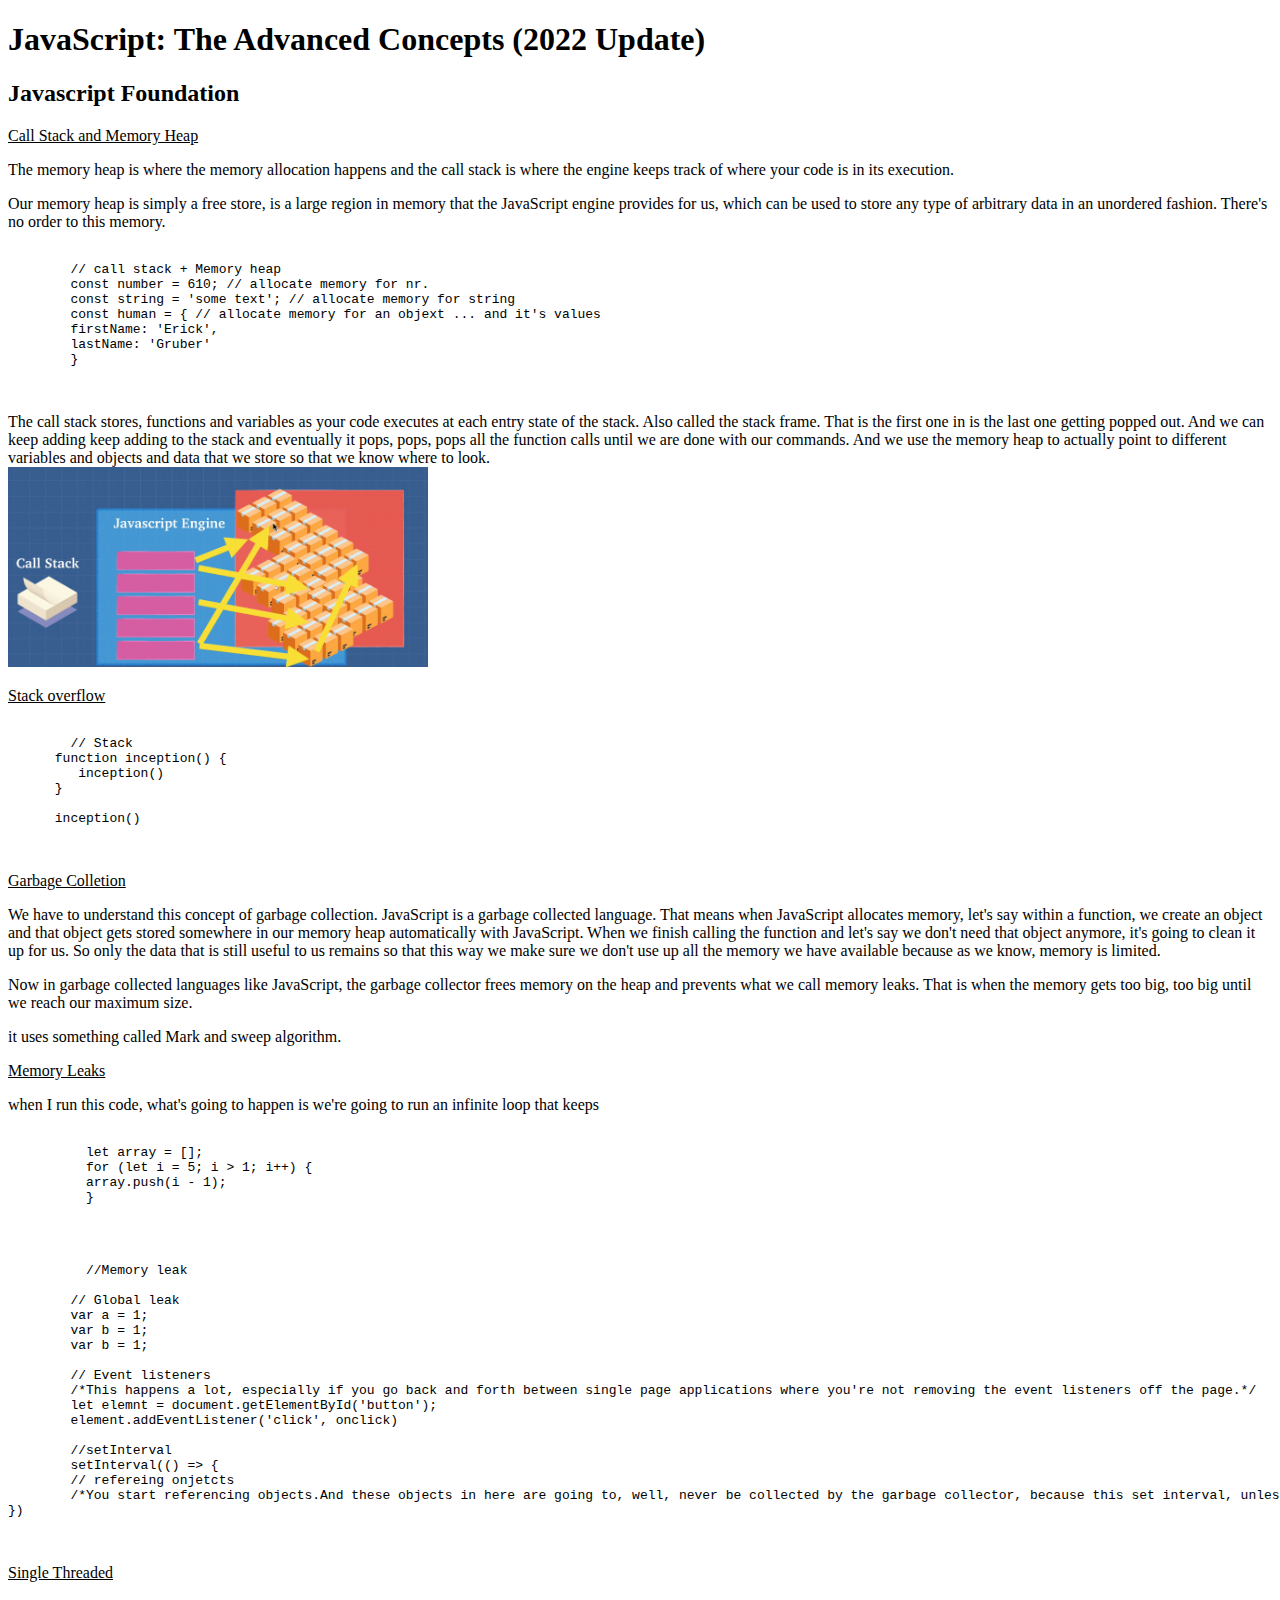
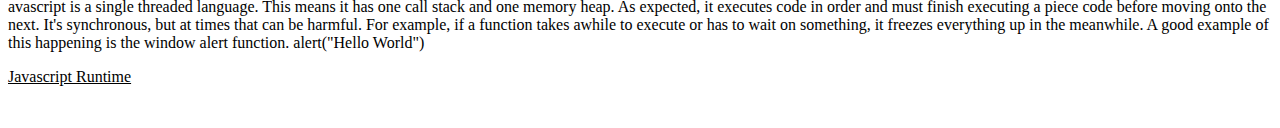
==== JS-Thematics/Learning_Page/index.html @ 53880fc0 "Renamed Functions folder" ====
<!DOCTYPE html>
<html lang="en">

<head>
  <meta charset="UTF-8">
  <meta http-equiv="X-UA-Compatible" content="IE=edge">
  <meta name="viewport" content="width=device-width, initial-scale=1.0">
  <link rel="stylesheet" href="style.css">
  <title>JS Learning</title>
</head>

<body>
  <h1>
    JavaScript: The Advanced Concepts (2022 Update)
  </h1>
  <section>
    <h2>Javascript Foundation</h2>
    <p><u>Call Stack and Memory Heap</u></p>
    <p>
      The memory heap is where the memory allocation happens and the call stack is
      where the engine keeps track of where your code is in its execution.
    <p>
      Our
      memory heap is simply a free store, is a large region in memory that the
      JavaScript engine provides for us, which can be used to store any type of
      arbitrary data in an unordered fashion. There's no order to this memory.
    </p>
    <pre>
        <code>
        // call stack + Memory heap
        const number = 610; // allocate memory for nr.
        const string = 'some text'; // allocate memory for string
        const human = { // allocate memory for an objext ... and it's values
        firstName: 'Erick',
        lastName: 'Gruber'
        }
      </code>
      </pre>
    </p>
    <p>
      The call stack stores, functions and variables as your code executes at each entry state of the stack.
      Also called the stack frame.
      That is the first one in is the last one getting popped out.
      And we can keep adding keep adding to the stack and eventually it pops, pops, pops all the function
      calls until we are done with our commands.
      And we use the memory heap to actually point to different variables and objects and data that we store
      so that we know where to look.
      <br>
      <picture>
        <img src="./pictures/CallsStackandMemoryHeap_2.png" alt="">
      </picture>
    </p>
    <p><u>Stack overflow</u></p>
    <pre>
      <code>
        // Stack
      function inception() {
         inception()
      }

      inception()
      </code>
    </pre>
    <p><u>Garbage Colletion</u></p>
    We have to understand this concept of garbage collection.
    JavaScript is a garbage collected language.
    That means when JavaScript allocates memory, let's say within a function, we create an object and
    that object gets stored somewhere in our memory heap automatically with JavaScript.
    When we finish calling the function and let's say we don't need that object anymore, it's going to
    clean it up for us.
    So only the data that is still useful to us remains so that this way we make sure we don't use up all the memory we
    have available because as we know, memory is limited.
    <p>Now in garbage collected languages like JavaScript, the garbage collector frees memory on the heap
      and prevents what we call memory leaks.
      That is when the memory gets too big, too big until we reach our maximum size.</p>
    <p>it uses something called Mark and sweep algorithm.</p>
    <p><u>Memory Leaks</u></p>
    <p>
      when I run this code, what's going to happen is we're going to run an infinite loop that keeps
    </p>
    <pre>
        <code>
          let array = [];
          for (let i = 5; i > 1; i++) {
          array.push(i - 1);
          }
        </code>
      </pre>
    <pre>
        <code>
          //Memory leak

        // Global leak
        var a = 1;
        var b = 1;
        var b = 1;

        // Event listeners
        /*This happens a lot, especially if you go back and forth between single page applications where you're not removing the event listeners off the page.*/
        let elemnt = document.getElementById('button');
        element.addEventListener('click', onclick)

        //setInterval
        setInterval(() => {
        // refereing onjetcts
        /*You start referencing objects.And these objects in here are going to, well, never be collected by the garbage collector, because this set interval, unless we clear it and stop it, is going to keep running and running and running.*/
})
        </code>
      </pre>
    <p><u>Single Threaded</u></p>
    <p>avascript is a single threaded language. This means it has one call stack and one memory heap. As expected, it
      executes code in order and must finish executing a piece code before moving onto the next. It's synchronous, but
      at times that can be harmful. For example, if a function takes awhile to execute or has to wait on something, it
      freezes everything up in the meanwhile.
      A good example of this happening is the window alert function. alert("Hello World")</p>
      <p><u>Javascript Runtime</u></p>
      <picture>
        <img src="./pictures/jS_Runtime.png" alt="">
      </picture>
  </section>
</body>

</html>
---- JS-Thematics/Learning_Page/style.css ----
img {
  height: 200px;
  object-fit: contain;
}
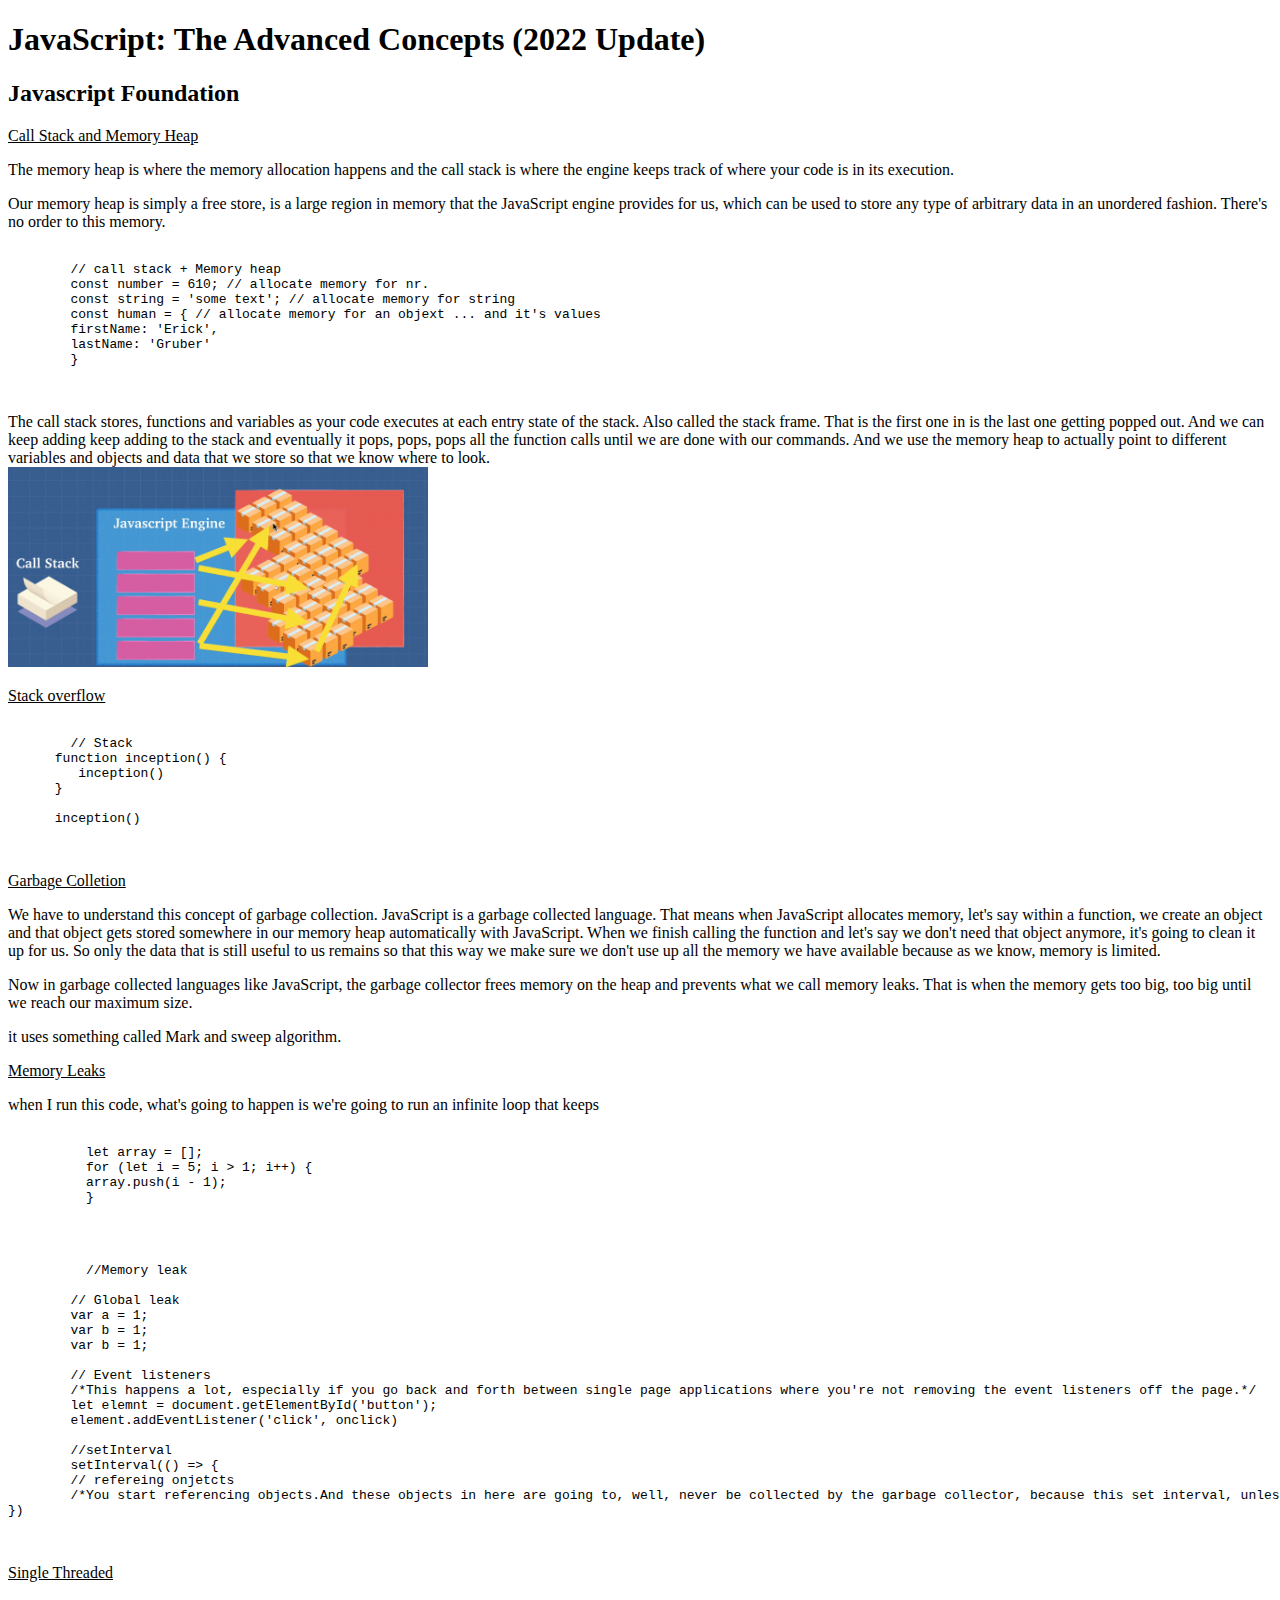
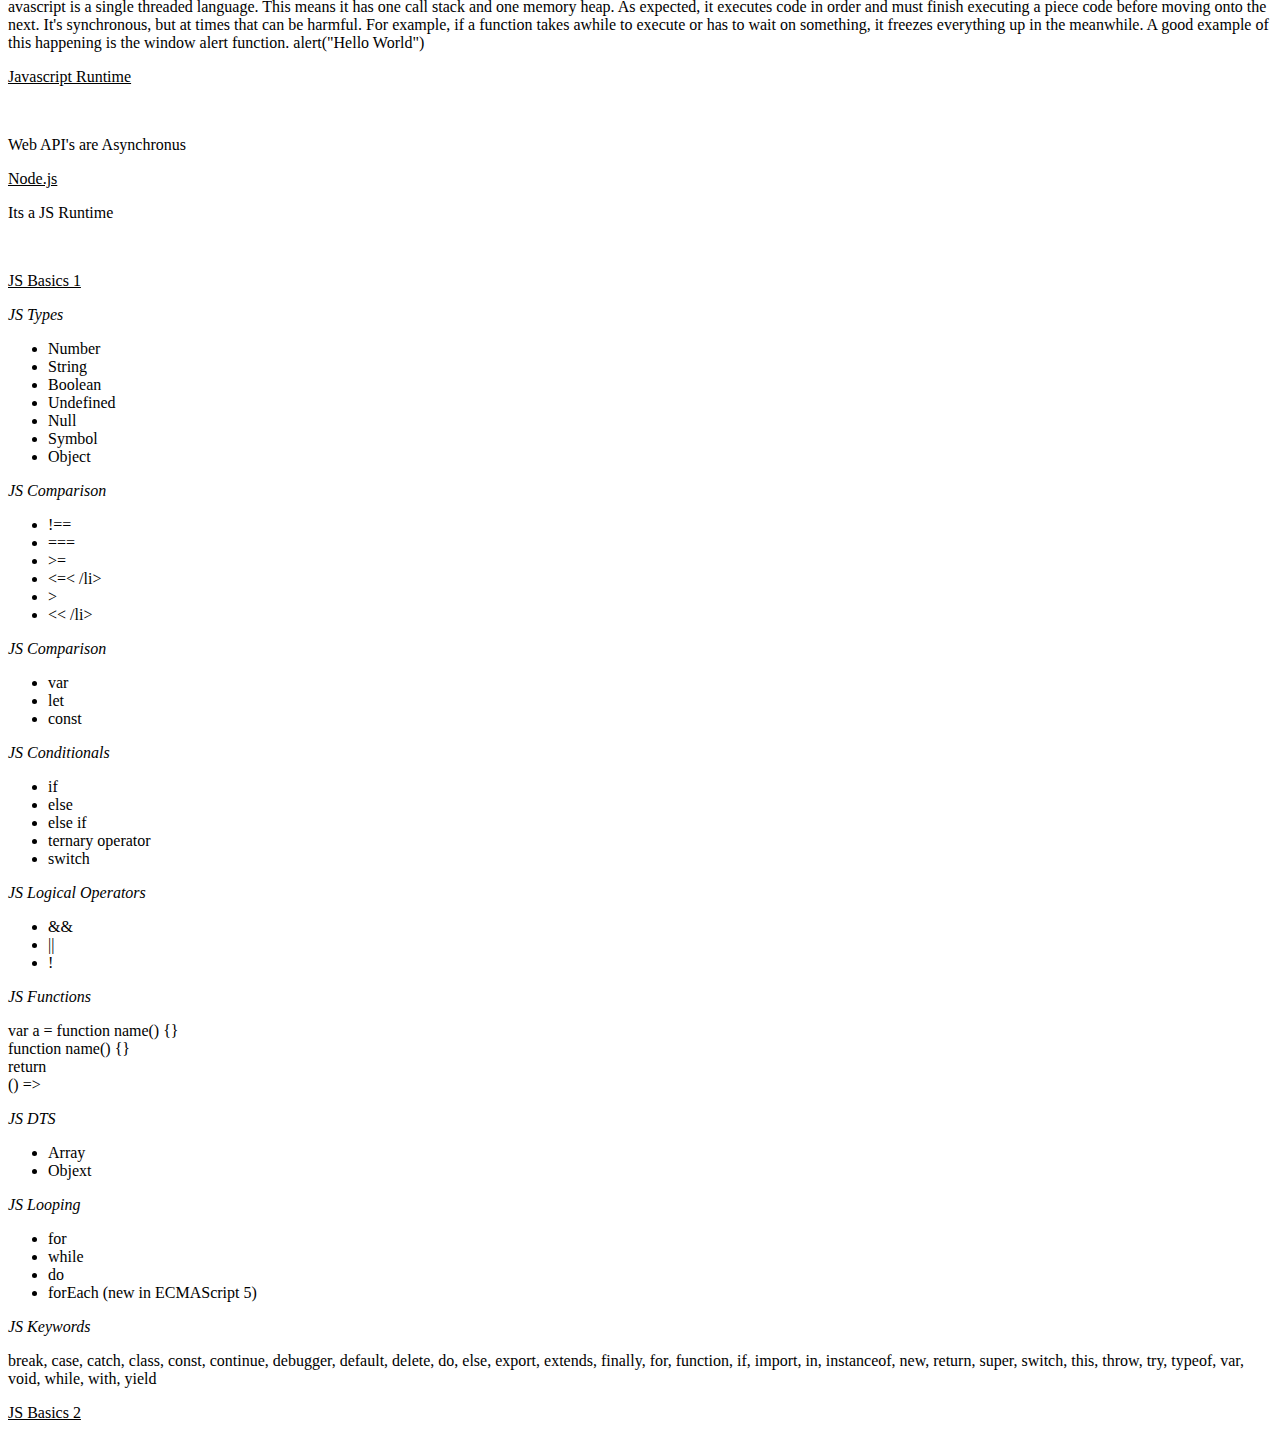
==== commit ea6b89de: "JS" ====
--- a/JS-Thematics/Learning_Page/index.html
+++ b/JS-Thematics/Learning_Page/index.html
@@ -13,7 +13,7 @@
   <h1>
     JavaScript: The Advanced Concepts (2022 Update)
   </h1>
-  <section>
+  <section class="javascript__runtime">
     <h2>Javascript Foundation</h2>
     <p><u>Call Stack and Memory Heap</u></p>
     <p>
@@ -113,10 +113,90 @@
       at times that can be harmful. For example, if a function takes awhile to execute or has to wait on something, it
       freezes everything up in the meanwhile.
       A good example of this happening is the window alert function. alert("Hello World")</p>
-      <p><u>Javascript Runtime</u></p>
-      <picture>
-        <img src="./pictures/jS_Runtime.png" alt="">
-      </picture>
+    <p><u>Javascript Runtime</u></p>
+    <picture>
+      <img src="./pictures/jS_Runtime.png" alt="">
+    </picture>
+    <p>
+      Web API's are Asynchronus
+    </p>
+    <p><u>Node.js</u></p>
+    <p>Its a JS Runtime</p>
+    <picture>
+      <img src="./pictures/NodeJSRuntime.png" alt="">
+    </picture>
+  </section>
+  <section class="javascript__basic-1">
+    <p><u>JS Basics 1</u></p>
+    <p> <i>JS Types</i> </p>
+    <ul>
+      <li>Number</li>
+      <li>String</li>
+      <li>Boolean</li>
+      <li>Undefined</li>
+      <li>Null</li>
+      <li>Symbol</li>
+      <li>Object</li>
+    </ul>
+    <p><i>JS Comparison</i></p>
+    <ul>
+      <li>!==</li>
+      <li>===</li>
+      <li>>=</li>
+      <li>
+        <=< /li>
+      <li>></li>
+      <li>
+        << /li>
+    </ul>
+    <p><i>JS Comparison</i></p>
+    <ul>
+      <li>var</li>
+      <li>let</li>
+      <li>const</li>
+    </ul>
+    <p><i>JS Conditionals</i></p>
+    <ul>
+      <li>if</li>
+      <li>else</li>
+      <li>else if</li>
+      <li>ternary operator</li>
+      <li>switch</li>
+    </ul>
+    <p><i>JS Logical Operators</i></p>
+    <ul>
+      <li>&&</li>
+      <li>||</li>
+      <li>!</li>
+    </ul>
+
+    <p><i>JS Functions</i></p>
+    <li>var a = function name() {}</li>
+    <li>function name() {}</li>
+    <li>return</li>
+    <li>() => </li>
+
+    <p><i>JS DTS</i></p>
+    <ul>
+      <li>Array</li>
+      <li>Objext</li>
+    </ul>
+    <p><i>JS Looping</i></p>
+    <ul>
+      <li>for</li>
+      <li>while</li>
+      <li>do</li>
+      <li>forEach (new in ECMAScript 5) </li>
+    </ul>
+    <p><i>JS Keywords</i></p>
+    <p>
+      break, case, catch, class, const, continue, debugger, default, delete, do, else, export, extends, finally, for,
+      function, if, import, in, instanceof, new, return, super, switch, this, throw, try, typeof, var, void, while,
+      with, yield
+    </p>
+  </section>
+  <section class="javascript__basics-2">
+    <p><u>JS Basics 2</u></p>
   </section>
 </body>
 
